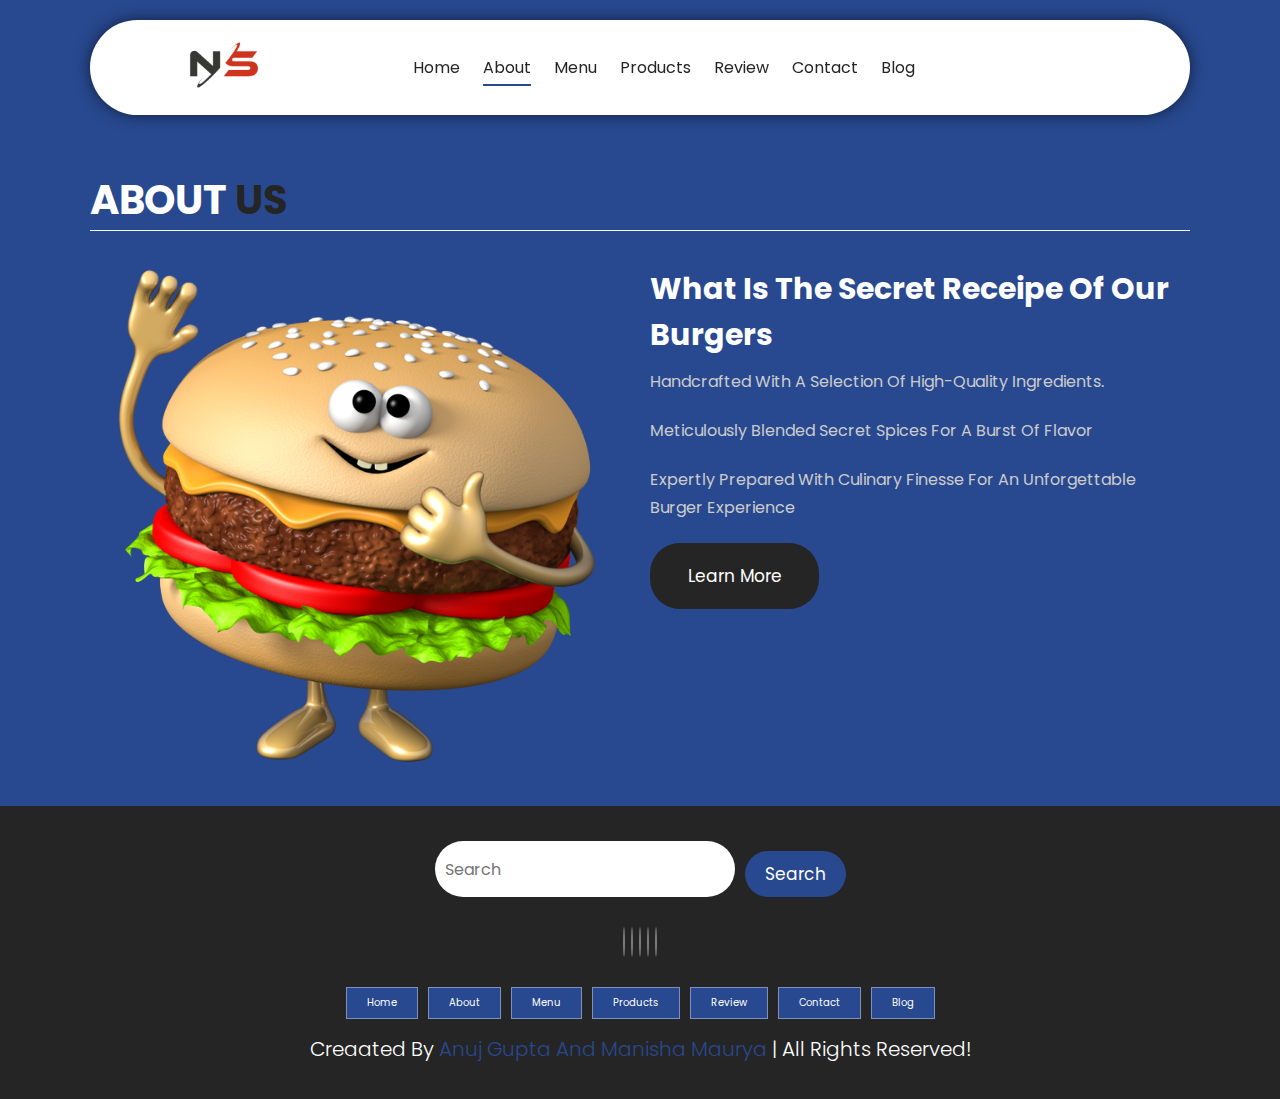
==== about.html @ 6ea5bb18 "Add files via upload" ====
<!DOCTYPE html>
<html lang="en">
<head>
    <meta charset="UTF-8">
    <meta http-equiv="X-UA-Compatible" content="IE=edge">
    <meta name="viewport" content="width=device-width, initial-scale=1.0">
    <!-- CSS LINK -->
    <link rel="stylesheet" href="style.css">
    <!-- Fontawesome -->
    <link rel="stylesheet" href="https://cdnjs.cloudflare.com/ajax/libs/font-awesome/6.1.1/css/all.min.css" integrity="sha512-KfkfwYDsLkIlwQp6LFnl8zNdLGxu9YAA1QvwINks4PhcElQSvqcyVLLD9aMhXd13uQjoXtEKNosOWaZqXgel0g==" crossorigin="anonymous" referrerpolicy="no-referrer" />
    <title>About | NamasteSpice</title>
</head>
<body>

    <!-------------------------------------------- HEADER SECTION -->
    <header class="header" >
        <a href="#" class="logo">
            <img src="./image/pngegg.png" alt="logo">
        </a>
        <nav class="navbar">
            <a href="./home.html">home</a>
            <a href="./about.html" class="active" >about</a>
            <a href="./menu.html" >menu</a>
            <a href="./products.html">products</a>
            <a href="./review.html">review</a>
            <a href="./contact.html">contact</a>
            <a href="./blog.html">blog</a>
        </nav>
        <div class="buttons">
            <button id="search-btn">
                <i class="fas fa-search"></i>
            </button>
            <button id="cart-btn">
                <i class="fas fa-shopping-cart"></i>
            </button>
            <button id="menu-btn">
                <i class="fas fa-bars"></i>
            </button>
        </div>
        <div class="search-form">
            <input type="text" class="search-input" id="search-box" placeholder="Search">
            <i class="fas fa-search"></i>
        </div>
        <div class="cart-items-container">
            <div class="cart-item">
                <i class="fas fa-times"></i>
                <img src="./image/pngwing.com (1).png" alt="menu">
                <div class="content">
                    <h3>Pizza</h3>
                    <div class="price">₹15.99 </div>
                </div>
            </div>
            <div class="cart-item">
                <i class="fas fa-times"></i>
                <img src="./image/pngwing.com (2).png" alt="menu">
                <div class="content">
                    <h3>Burger</h3>
                    <div class="price">₹16.99 </div>
                </div>
            </div>
            <div class="cart-item">
                <i class="fas fa-times"></i>
                <img src="./image/pngwing.com (3).png" alt="menu">
                <div class="content">
                    <h3>Paneer Burger</h3>
                    <div class="price">₹13.99 </div>
                </div>
            </div>
            <div class="cart-item">
                <i class="fas fa-times"></i>
                <img src="./image/pngwing.com (4).png" alt="menu">
                <div class="content">
                    <h3>Cheese Burger</h3>
                    <div class="price">₹12.99 </div>
                </div>
            </div>
            <a href="#" class="btn">check out </a>
        </div>
    </header>
    <!-- -------------------------------------------HEADER SECTION -->
        
    <!-- -------------------------------------------ABOUT US SECTION -->
    <section class="about" id="about">
        <h1 class="heading">about <span>us</span> </h1>

        <div class="row">
            <div class="image">
                <img src="./image/pngwing.com (7).png" alt="">
            </div>
            <div class="content">
                <h3>What is the secret receipe of our burgers</h3>
                <div class="paragraph">
                    <p>Handcrafted With A Selection Of High-Quality Ingredients.</p>
                    <p>Meticulously Blended Secret Spices For A Burst Of Flavor</p>
                    <p>Expertly Prepared With Culinary Finesse For An Unforgettable Burger Experience</p>
                </div>
                    <a href="#" class="btn">Learn More</a>
            </div>
        </div>
    </section>
    <!-- -------------------------------------------ABOUT US SECTION -->
    
    <!-- -------------------------------------------FOOTER SECTION -->
    <section class="footer">
        <div class="search">
            <input type="text" class="search-input" placeholder="Search">
            <button class="btn btn-primary">search</button>
        </div>
        <div class="share">
            <a href="#" class="fab fa-facebook"></a>
            <a href="#" class="fab fa-twitter"></a>
            <a href="#" class="fab fa-instagram"></a>
            <a href="#" class="fab fa-linkedin"></a>
            <a href="#" class="fab fa-pinterest"></a>
        </div>
        <div class="links">
            <a href="#home">home</a>
            <a href="#about">about</a>
            <a href="#menu">menu</a>
            <a href="#products">products</a>
            <a href="#review">review</a>
            <a href="#contact">contact</a>
            <a href="#blog">blog</a>
        </div>
        <div class="credit">
            creaated by <span>Anuj Gupta And Manisha Maurya</span> | all rights reserved!
        </div>
    </section>
    <!-- -------------------------------------------FOOTER SECTION -->

<script src="./script.js"></script>

</body>
</html>
---- style.css ----
@import url('https://fonts.googleapis.com/css2?family=Poppins:wght@100;200;300;400;500;600;700&display=swap');

:root{
    --main-color:#284990;
    --black-color: #252525;
    --border: 0.1rem solid rgba(255, 255, 255, 0.4);
}

*{
    font-family: 'Poppins',sans-serif;
    margin: 0;
    padding: 0;
    border: none;
    box-sizing: border-box;
    text-decoration: none;
    text-transform: capitalize;
    transition: .2s ease;
    outline: none;
}

html{
    font-size: 62.5%;
    overflow-x: hidden;
    
    scroll-behavior: smooth;
}

body{
    background-color: var(--main-color);

}

section{
    padding: 3.5rem 7%;
    scroll-margin-top: 9rem;
}

img{
    width: 100%;
    object-fit: contain;
}

a{
    text-decoration: none;
    color: var(--black-color);
}

.btn{
    margin-top: 1rem;
    display: inline-block;
    padding: 2rem 3.75rem;
    border-radius: 30px;
    font-size: 1.7rem;
    color: #fff;
    background-color: var(--black-color);
    cursor: pointer;
}

.btn:hover{
    opacity: 0.8;
}

.heading{
    color: #fff;
    text-transform: uppercase;
    font-size: 4rem;
    margin-bottom: 3.5rem;
    border-bottom: 0.1rem solid #fff;
}

.heading span{
    text-transform: uppercase;
    color: var(--black-color);
}

.box-container{
    display: grid;
    grid-template-columns: repeat(auto-fit, minmax(30rem, 1fr));
    gap: 1.5rem;
}

.box{
    padding: 3rem;
    background-color: #fff;
    border-radius: 3rem 2rem;
    min-height: 60rem;
    display: flex;
    flex-direction: column;
    justify-content: space-between;
    text-align: center;
    border: var(--border);
}

.search-input{
    font-size: 1.6rem;
    color: var(--black-color);
    padding: 1rem;
    text-transform: none;
    border-radius: 3rem;
}

::-webkit-scrollbar{
    height: 0.5rem;
    width: 1rem;
    background-color: rgb(7, 126, 182);
}

::-webkit-scrollbar-track{
    background-color: transparent;
}

::-webkit-scrollbar-thumb{
    border-radius: 3rem;
    background-color: greenyellow;
}

::-webkit-scrollbar-thumb:hover{
    background-color: rgb(211, 255, 144);
}

/* ------------------------------------------HEADER SECTION */

.header{
    display: flex;
    justify-content: space-between;
    align-items: center;
    background-color: #fff;
    padding: 0 7%;
    margin: 2rem 7%;
    border-radius: 30rem;
    box-shadow: 0px 0px 17px -2px rgba(0,0,0,0.75);
    position: sticky;
    top: 0;
    z-index: 1000;
}

.header .search-form{
    position: absolute;
    top: 115%;
    right: 7%;
    background-color: #fff;
    width: 50rem;
    height: 5rem;
    display: flex;
    align-items: center;
    border-radius: 3rem;
    box-shadow: 0px 0px 25px 2px rgb(0 0 0 / 75%);
    transform: scaleY(0);
}

.header .search-form.active{
    transform: scaleY(1);
}

.header .search-form i{
    cursor: pointer;
    font-size: 2.2rem;
    margin-right: 1.5rem;
    color: var(--black-color);
}
.header .search-form input{
    width: 100%;
}

.header .logo img{
    height: 9rem;
}

.header .navbar a{
    margin: 0 1rem;
    font-size: 1.6rem;
    color: var(--black-color);
    border-bottom: 0.2rem solid transparent;
}

.header .navbar a.active,
.header .navbar a:hover{
    border-color: var(--main-color);
    padding-bottom:.5rem ;
}

.header .buttons button{
    cursor: pointer;
    font-size: 2.5rem;
    margin-left: 2rem;
    background-color: transparent;
    cursor: pointer;
}

.header .cart-items-container{
    position: absolute;
    top: 95%;
    height: calc(100vh - 9rem);
    width: 35rem;
    background-color: #fff;
    box-shadow: 0px 20px 14px 0px rgba(0 0 0 / 75%);
    right: -100%;
}

.header .cart-items-container.active{
    right: 3rem;
}

.header .cart-items-container .cart-item{
    position: relative;
    display: flex;
    align-items: center;
    gap: 1.5rem;
    padding: 1.5rem;
}

.header .cart-items-container .cart-item:hover{
    box-shadow: 0px 0px 10px 0px rgba(0, 0, 0, 0.75);
}
.header .cart-items-container .cart-item img{
    height: 7rem;
    width: auto;
}
.header .cart-items-container .cart-item .content h3{
    font-size: 2rem;
    color: var(--black-color);
    padding: 0.5rem;
}

.header .cart-items-container .cart-item .content .price{
    font-size: 1.5rem;
    color: var(--black-color);
}
.header .cart-items-container .cart-item .fa-times{
    position: absolute;
    top: 1rem;
    right: 1.5rem;
    font-size: 2rem;
    cursor: pointer;
    color: var(--black-color);
}
.header .cart-items-container .btn{
    width: 100%;
    text-align: center;
    border-radius: unset;
}

.header #menu-btn{
    display: none;
}
/* ------------------------------------------HEADER SECTION */


/* ------------------------------------------HOME SECTION */

.home{
    min-height: 100vh;
    background: url(./image/pizza-with-turkey-bacon-orange-and-cashew-nuts-2022-03-29-07-33-54-utc.jpg) no-repeat;
    background-size: cover;
    background-position: center;
    margin-top: -134px;
    display: flex;
    align-items: center;
}

.home .content{
    max-width: 60rem;
}

.home .content h3{
    font-size: 6rem;
    color: #fff;
}

.home .content p{
    font-size: 2rem;
    font-weight: 300;
    line-height: 1.8;
    padding: 1rem 0;
    color: #fff;
}

/* ------------------------------------------HOME SECTION */

/* ------------------------------------------MENU SECTION */
/* img .box-container ve .box  genel olarak düzenlendi */

.menu .box-container .menu-category{
    font-size: 1.2rem;
    text-transform: uppercase;
}

.menu .box-container .box h3{
    font-size: 3rem;
    padding: 1rem 0;
}

.menu .box-container .box .price{
    font-size: 2.5rem;
    padding: 0.5rem 0;
}

.menu .box-container .box .price span{
    text-decoration: line-through;
    font-size: 1.5rem;
}
/* ------------------------------------------MENU SECTION */


/* ------------------------------------------PRODUCTS SECTION */
.products .box-container .box .box-head{
    display: flex;
    flex-direction: column;
    align-items: start;
    z-index: 10;
}
.products .box-container .box .box-head .title{
    font-size: 1.4rem;
}

.products .box-container .box-head .name{
    font-size: 4rem;
    font-weight: bold;
    text-align: start;
    overflow-wrap: anywhere;
}

.products .box-container .box .box-bottom{
    display: flex;
    justify-content: space-between;
    align-items: center;
}
.products .box-container .box .box-bottom .info{
    display: flex;
    flex-direction: column;
    align-items: flex-start;
}

.products .box-container .box-bottom .info .price{
    font-size: 3rem;
}
.products .box-container .box-bottom .info .amount{
    font-size: 1.5rem;
}

.products .box-container  .box-bottom .product-btn a{
    display: flex; 
    justify-content: center;
    align-items: center;
    border-radius: 50%;
    width: 6.5rem;
    height: 6.5rem;
    border: 0.2rem solid var(--main-color);
}

.products .box-container  .box-bottom .product-btn a i{
    font-size: 1.6rem;
    color: var(--main-color);
}

/* ------------------------------------------PRODUCTS SECTION */

/* ------------------------------------------ABOUT US SECTION */
.about .row .image{
     flex: 1 1 45rem;
}
.about .row .image img{
    height: 50rem;
    object-fit: contain;
}
/* img  genel olarak düzenlendi */

.about .row{
    display: flex;
    flex-wrap: wrap;
    column-gap: 2rem;
}

.about .row .content{
    flex: 1 1 45rem;
}

.about .row .content h3{
    font-size: 3rem;
    color: #fff;
}

.about .row .content p{
    font-size: 1.6rem;
    color: #ccc;
    padding: 1rem 0;
    line-height: 1.8;
}
/* ------------------------------------------ABOUT US SECTION */
/* ------------------------------------------REVIEW SECTION */
/* img .box-container ve .box  genel olarak düzenlendi */

.review .box-container .box img{
    height: 20rem;
    object-fit: contain ;
}
.review .box-container .box p{
    font-size: 1.5rem;
    line-height: 1.8;
    padding: 2rem 0;
}

.review .box-container .box .user{
    height: 7rem;
    object-fit: contain;
}

.review .box-container .box .h3{
    padding: 1rem 0;
    font-size: 2rem;
    color: var(--main-color);
}

.review .box-container .box .stars{
    font-size: 1.5rem;
    color: gold;
}
/* ------------------------------------------REVIEW SECTION */

/* ------------------------------------------CONTACT SECTION */
.contact .row{
    display: flex;
    background-color: var(--black-color);
    flex-wrap: wrap;
    gap: 1rem;
}

.contact .row .map{
    flex: 1 1 45px;
    width: 100%;
    object-fit: cover;
}
.contact .row form{
    flex: 1 1 45px;
    padding: 5rem 2rem;
    text-align: center;
}

.contact .row form h3{
    text-transform: uppercase;
    font-size: 3.5rem;
    color: #fff;
}

.contact .row form .inputBox{
    display: flex;
    align-items: center;
    margin: 2rem 0;
    border: var(--border);
}

.contact .row form .inputBox i{
    color: #fff;
    font-size: 2rem;
    padding-left: 2rem;
}

.contact .row form .inputBox input{
    width: 100%;
    padding: 2rem;
    font-size: 1.7rem;
    color: #fff;
    text-transform: none;
    background-color: transparent;
}

.contact .row form .btn{
    color: var(--main-color);
    background-color: #fff;
    font-weight: bold;
}
/* ------------------------------------------CONTACT SECTION */

/* ------------------------------------------BLOG SECTION */
.blog .box-container .box-full{
    background-color: #fff;
    border-radius: 3rem;
}

.blog .box-container .box-full .image{
    height: 25rem;
    overflow: hidden;
    width: 100%;
    border-top-left-radius: 3rem;
    border-top-right-radius: 3rem;
}

.blog .box-container .box-full:hover .image img{
    transform: scale(1.2);
}

.blog .box-container .box-full .content{
    padding: 2rem;
}

.blog .box-container .box-full .content .title{
    line-height: 1.5;
    font-size: 2.5rem;
}
.blog .box-container .box-full .content span{
    display: block;
    padding-top: 1rem;
    font-size: 1rem;
}

.blog .box-container .box-full .content p{
    font-size: 1.6rem;
    line-height: 1.8;
    color: #ccc;
    padding: 1rem 0;
}
/* ------------------------------------------BLOG SECTION */

/* ------------------------------------------FOOTER SECTION */
.footer {
    background-color: var(--black-color);
    text-align: center;
}

.footer .search{
    display: flex;
    justify-content: center;
}

.footer .search .search-input{
    width: 30rem;
}

.footer .search .btn-primary{
    background-color: var(--main-color);
    padding: 1rem 2rem;
    margin-left: 1rem;
}

.footer .share{
    padding: 2rem 0;
}

.footer .share a{
    color: #fff;
    font-size: 2rem;
    width: 5rem;
    height: 5rem;
    line-height: 5rem;
    border: var(--border);
    border-radius: 50%;
    margin: 0.3rem;
}


.footer .share a:hover{
    background-color: var(--main-color);
}

.footer .links{
    display: flex;
    justify-content: center;
    flex-wrap: wrap;
    gap: 1rem;
}

.footer .links a{
    background-color: var(--main-color);
     padding: 0.7rem 2rem;
     color: #fff;
     border: var(--border);
}

.footer .links a:hover{
    background-color: var(--black-color);
    opacity: 0.7;
    
}

.footer .credit{
    font-size: 2rem;
    color: #fff;
    font-weight: 300;
    padding-top: 1.5rem;
}

.footer .credit span{
    color: var(--main-color);
}
/* ------------------------------------------FOOTER SECTION */

/* ------------------------------------------RESPONSIVE SECTION */
@media (max-width: 991px){
    html{
        font-size: 55%;
    }
    .header{
        padding: 1.5rem 2rem;
    }
    .header .logo img{
        height: 7rem;
    }

    section{
        padding: 2rem;
    }
    .products .box-container .box .box-head .name{
        font-size: 3.4rem;
    }
}

@media (max-width: 768px){
    .header #menu-btn{
        display: inline-block;
    }
    .header .navbar{
        position: absolute;
        top: 100%;
        background-color: #fff;
        height: calc(100vh - 9rem);
        width: 30rem;
        box-shadow: 0px 20px 14px 0px rgb(0 0 0 / 75%);
        right: -100%;
    }
    .header .navbar.active{
        right: 3rem;
    }
    .header .navbar a{
        color: var(--black-color);
        display: block;
        margin: 1.5rem;
        padding: 0.5rem;
        font-size: 2rem;
    }
}

@media (max-width: 768px){
    html{
        font-size: 50%;
    }
}






/* ------------------------------------------RESPONSIVE SECTION */
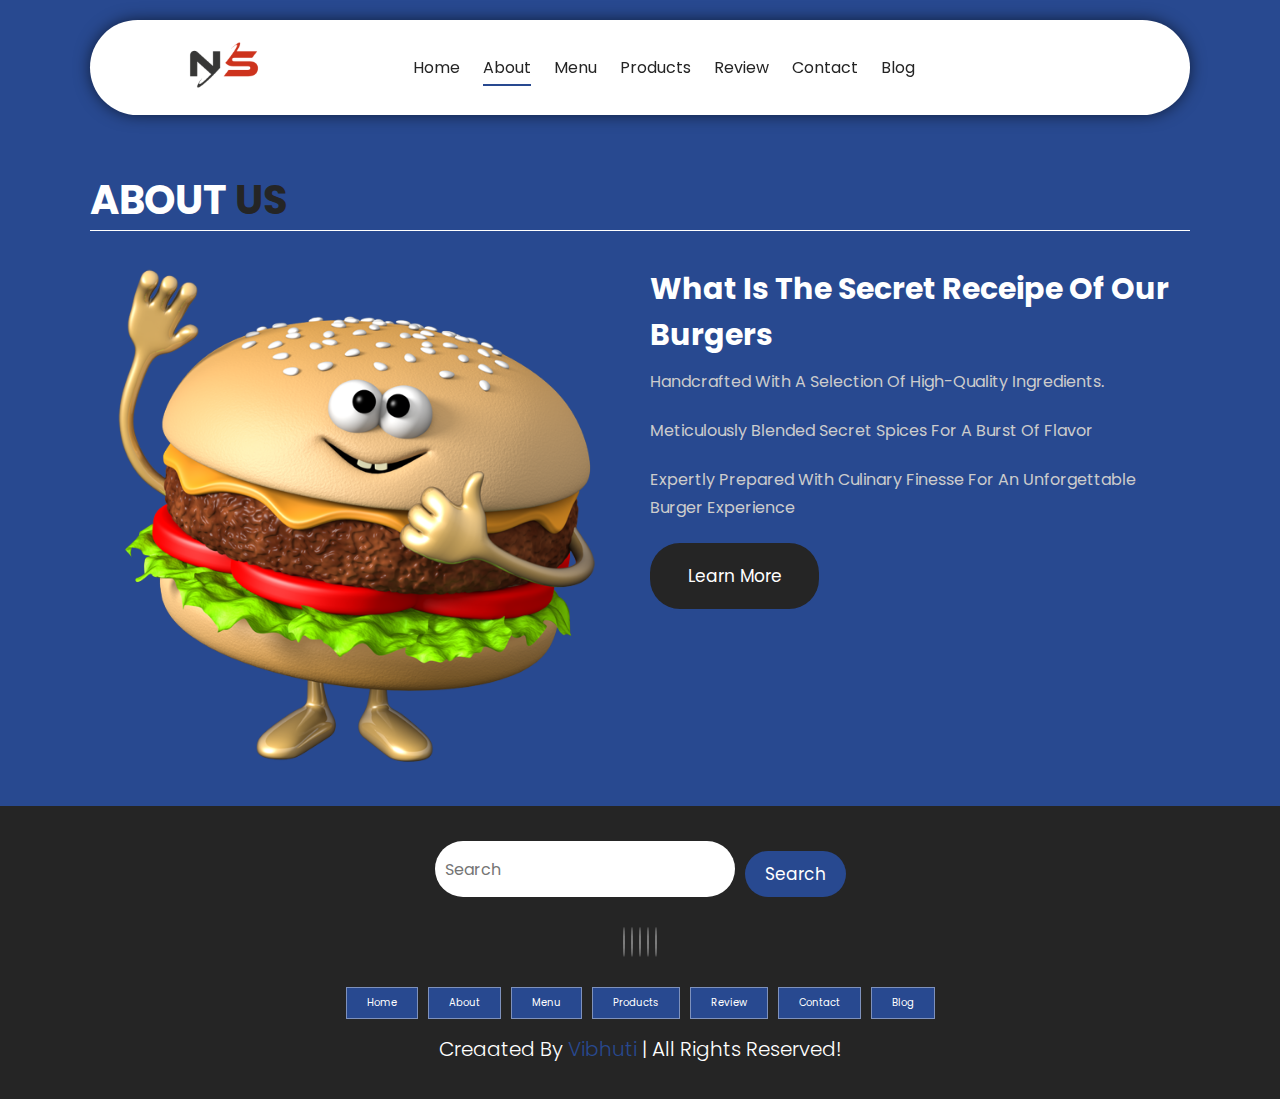
==== commit 307c597b: "Update about.html" ====
--- a/about.html
+++ b/about.html
@@ -123,7 +123,7 @@
             <a href="#blog">blog</a>
         </div>
         <div class="credit">
-            creaated by <span>Anuj Gupta And Manisha Maurya</span> | all rights reserved!
+            creaated by <span>Vibhuti</span> | all rights reserved!
         </div>
     </section>
     <!-- -------------------------------------------FOOTER SECTION -->
@@ -131,4 +131,4 @@
 <script src="./script.js"></script>
 
 </body>
-</html>+</html>
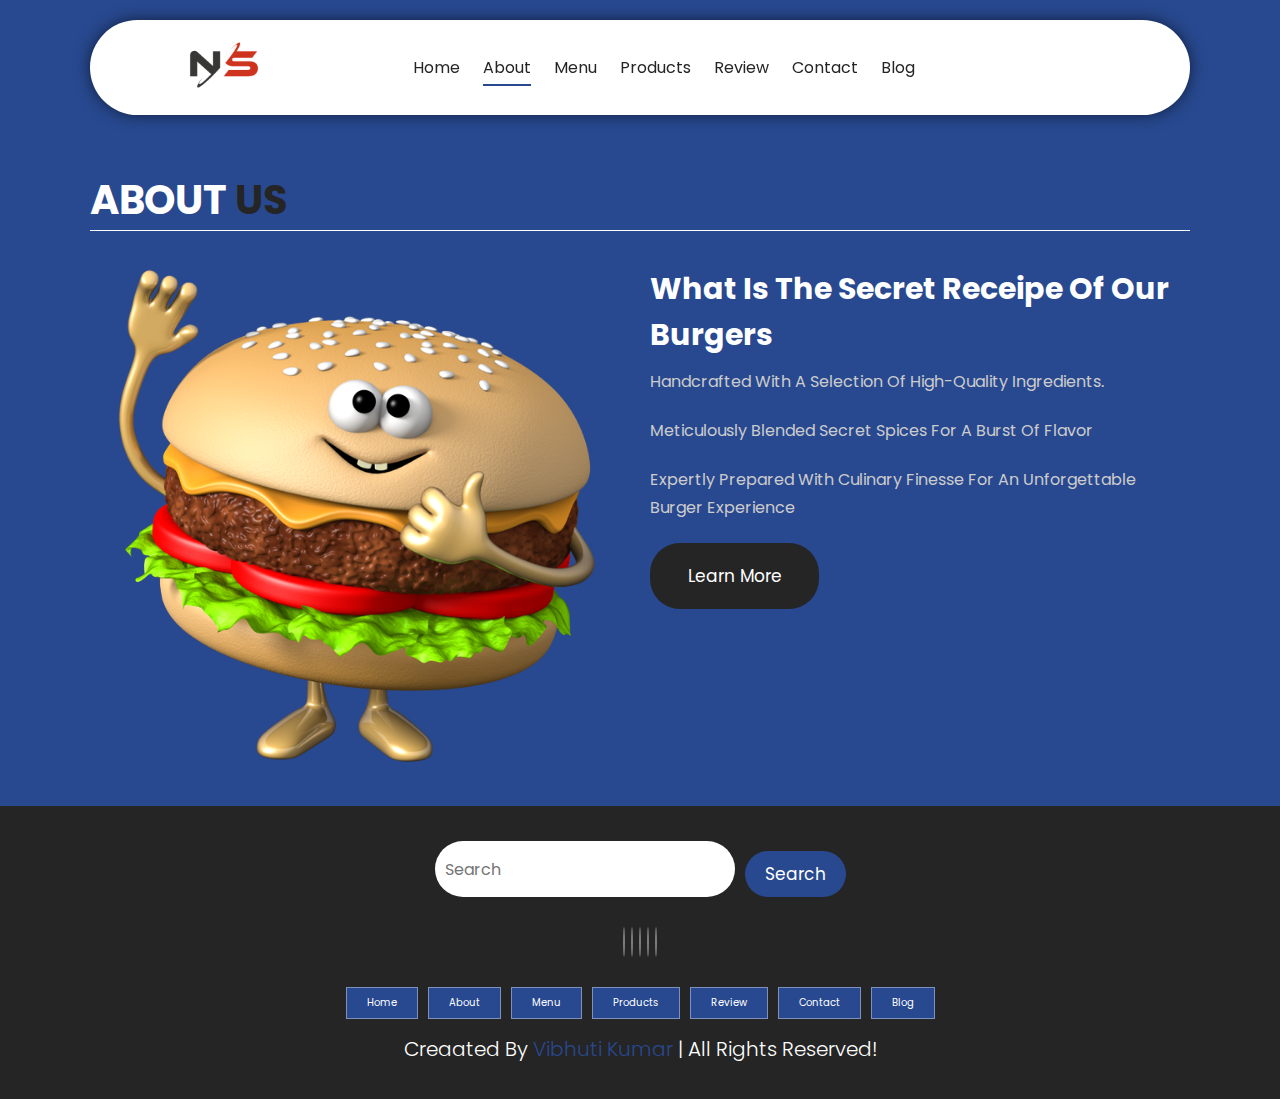
==== commit 44658415: "Update about.html" ====
--- a/about.html
+++ b/about.html
@@ -123,7 +123,7 @@
             <a href="#blog">blog</a>
         </div>
         <div class="credit">
-            creaated by <span>Vibhuti</span> | all rights reserved!
+            creaated by <span>Vibhuti Kumar</span> | all rights reserved!
         </div>
     </section>
     <!-- -------------------------------------------FOOTER SECTION -->
